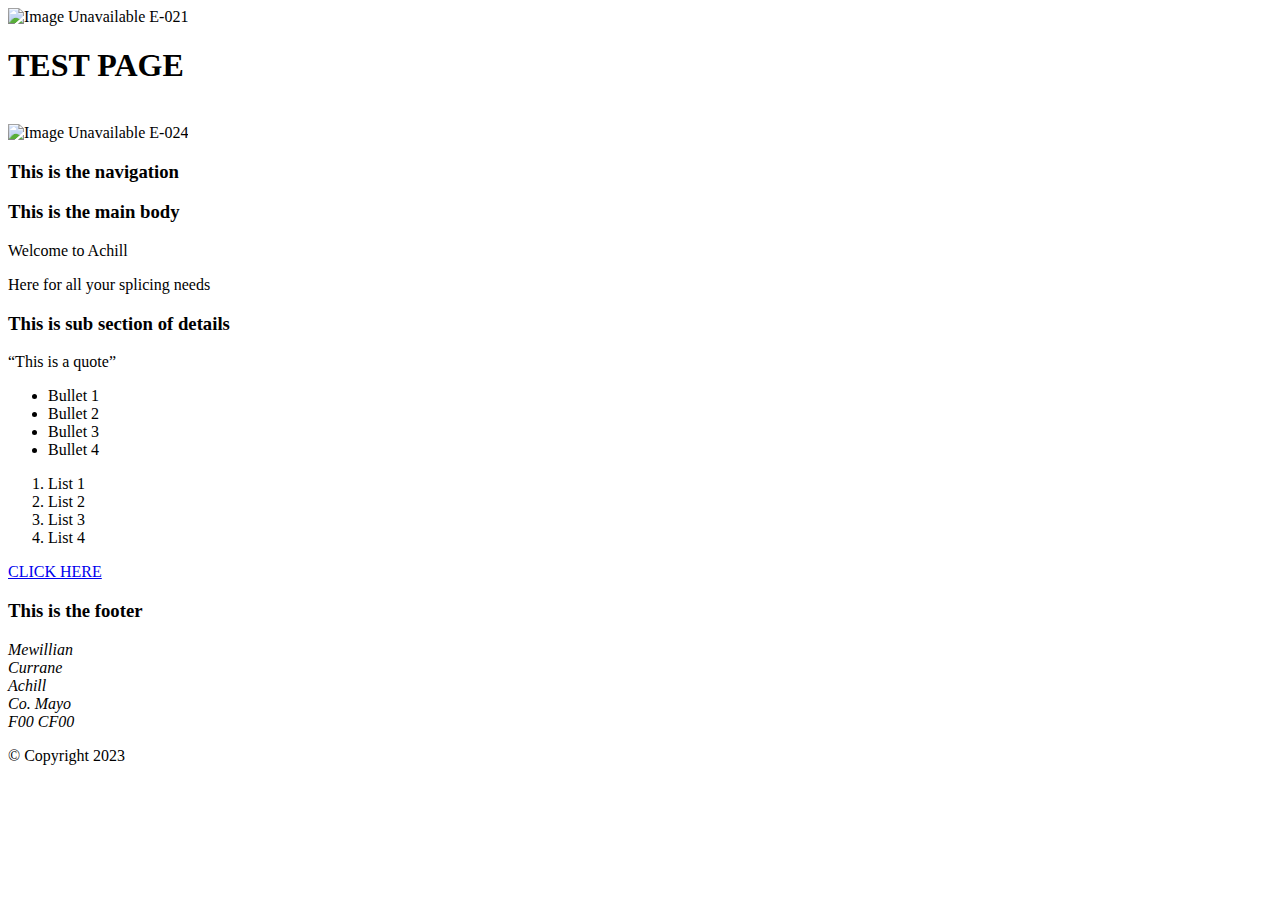
==== index.html @ 135f6734 "Create index.html" ====
<!DOCTYPE html>
<!--I love comments-->
<!---->
<html lang="en">

<head>
    <meta charset="utf-8">
    <meta name="description" content="Test Page">
    <meta name="keywords" content="html5 example, test page, css, visual code">
    <title>Achill Splicing Solutions</title>
    <link rel="stylesheet" href="style/mystylesheet.css">
    <link rel="icon" href="images/favicon.ico">

    <style></style>

</head>

<body>

    <header>
        <img src="images/logo.png" alt="Image Unavailable E-021" width="100" height="100"><h1>TEST PAGE</h1>
        <!--<img src="images/logo.png" alt="There is no fibre"-->
        <br>
        <img src="images/beans.jpeg" alt="Image Unavailable E-024"
        width="200" height="200">
    
    </header>

    <nav>
        <h3>This is the navigation</h3>

    </nav>

    <main>
        <h3>This is the main body</h3>
        <p>Welcome to Achill</p>
        <p>Here for all your splicing needs</p>

        <section>
            <h3>This is sub section of details</h3>
            <q>This is a quote</q>

        </section>

        <article>
            <ul>
                <li>Bullet 1</li>
                <li>Bullet 2</li>
                <li>Bullet 3</li>
                <li>Bullet 4</li>
            </ul>

            <ol>
                <li>List 1</li>
                <li>List 2</li>
                <li>List 3</li>
                <li>List 4</li>
            </ol>


        </article>

        <p><a href="https://www.rte.ie/news" title="This is a link"> CLICK HERE </a></p>
        <imput type="checkbox" name="mailbox" unchecked>

    </main>

    <footer>
        <h3>This is the footer</h3>
        <address>Mewillian <br>Currane <br> Achill <br> Co. Mayo <br> F00 CF00 </address>
        <p>&copy; Copyright 2023 </p>

    </footer>




</body>

</html>
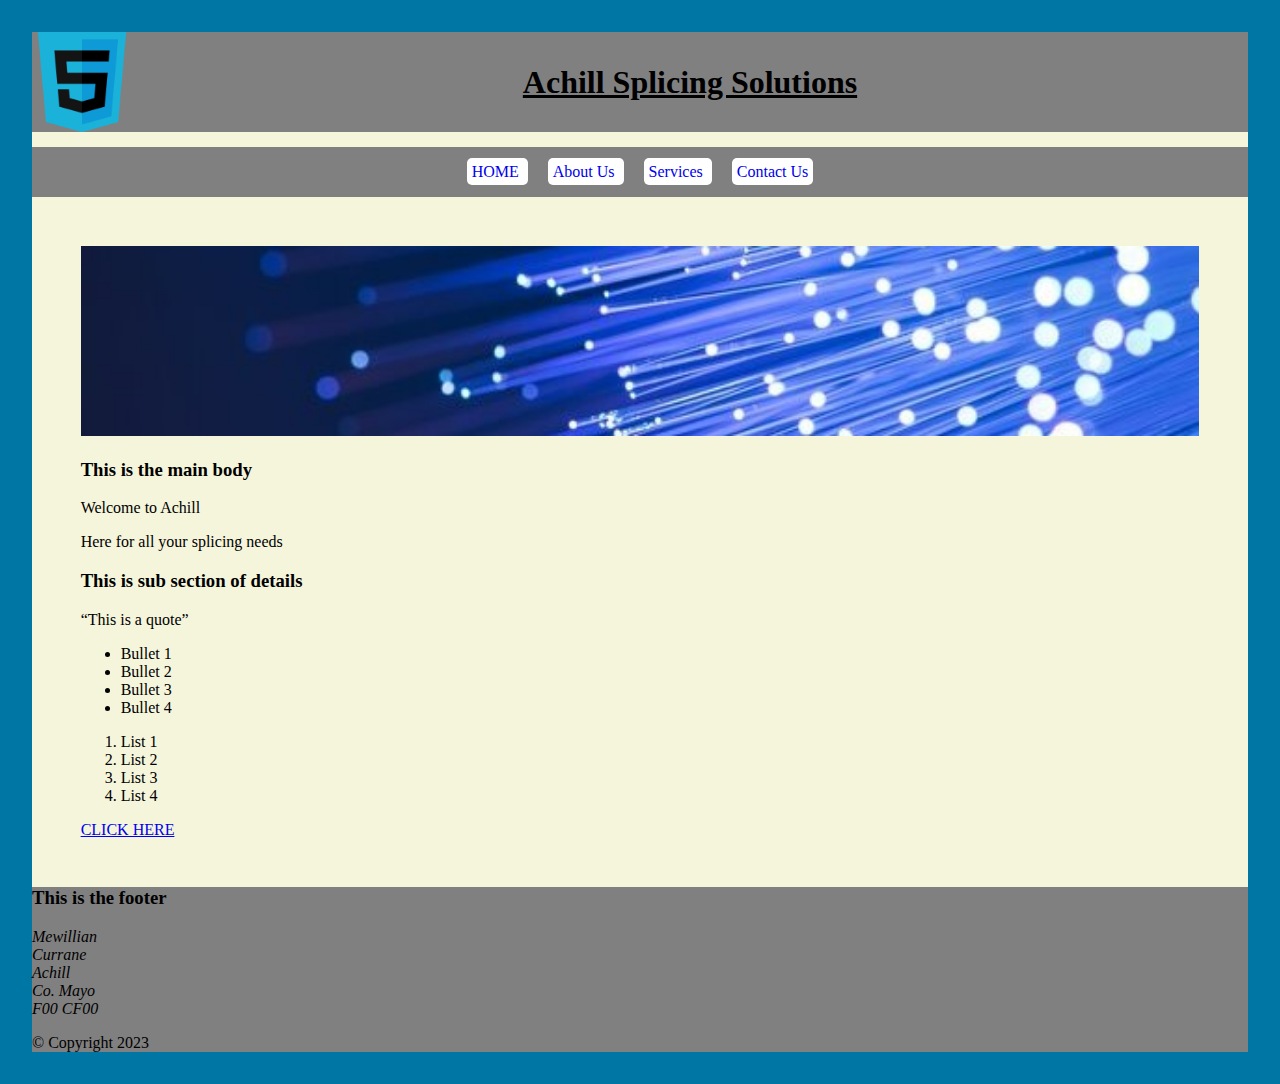
==== commit 95c55c2c: "Add files via upload" ====
--- a/index.html
+++ b/index.html
@@ -1,92 +1,97 @@
-<!DOCTYPE html>
-<!--I love comments-->
-<!---->
-<html lang="en">
-
-<head>
-    <meta charset="utf-8">
-    <meta name="description" content="Test Page">
-    <meta name="keywords" content="html5 example, test page, css, visual code">
-    <title>Achill Splicing Solutions</title>
-    <link rel="stylesheet" href="style/mystylesheet.css">
-    <link rel="icon" href="images/favicon.ico">
-
-    <style></style>
-
-</head>
-
-<body>
-
-    <header>
-        <img src="images/logo.png" alt="Image Unavailable E-021" width="100" height="100"><h1>TEST PAGE</h1>
-        <!--<img src="images/logo.png" alt="There is no fibre"-->
-        <br>
-        <img src="images/beans.jpeg" alt="Image Unavailable E-024"
-        width="200" height="200">
-    
-    </header>
-
-    <nav>
-        <h3>This is the navigation</h3>
-
-    </nav>
-
-    <main>
-        <h3>This is the main body</h3>
-        <p>Welcome to Achill</p>
-        <p>Here for all your splicing needs</p>
-
-        <section>
-            <h3>This is sub section of details</h3>
-            <q>This is a quote</q>
-
-        </section>
-
-        <article>
-            <ul>
-                <li>Bullet 1</li>
-                <li>Bullet 2</li>
-                <li>Bullet 3</li>
-                <li>Bullet 4</li>
-            </ul>
-
-            <ol>
-                <li>List 1</li>
-                <li>List 2</li>
-                <li>List 3</li>
-                <li>List 4</li>
-            </ol>
-
-
-        </article>
-
-        <p><a href="https://www.rte.ie/news" title="This is a link"> CLICK HERE </a></p>
-        <imput type="checkbox" name="mailbox" unchecked>
-
-    </main>
-
-    <footer>
-        <h3>This is the footer</h3>
-        <address>Mewillian <br>Currane <br> Achill <br> Co. Mayo <br> F00 CF00 </address>
-        <p>&copy; Copyright 2023 </p>
-
-    </footer>
-
-
-
-
-</body>
-
-</html>
-
-
-
-
-
-
-
-
-
-
-
-
+<!DOCTYPE html>
+<!--I love comments-->
+<!---->
+<html lang="en">
+
+<head>
+    <meta charset="utf-8">
+    <meta name="description" content="Test Page">
+    <meta name="keywords" content="html5 example, test page, css, visual code">
+    <title>Achill Splicing Solutions</title>
+    <link rel="stylesheet" href="style/mystylesheet.css">
+    <link rel="icon" href="images/favicon.ico">
+
+</head>
+
+<body>
+
+    <header>
+        <img src="images/logo.png" alt="Image Unavailable E-019" width="100" height="100" id="images">
+        <h1>Achill Splicing Solutions</h1>
+    
+    </header>
+
+    <nav>
+        <a href="index.html" title="This is a link" id="links"> HOME </a>
+        <a href="pageOne.html" title="This is a link" id="links"> About Us </a>
+        <a href="pageTwo.html" title="This is a link" id="links"> Services </a>
+        <a href="pageThree.html" title="This is a link" id="links"> Contact Us </a>
+    </nav>
+
+
+
+
+
+    <main>
+        <section>
+            <img src="images/fibre1.jpg" alt="Image Unavailable E-036" id="fullImage">
+        </section>
+
+        <h3>This is the main body</h3>
+        <p>Welcome to Achill</p>
+        <p>Here for all your splicing needs</p>
+
+        <section>
+            <h3>This is sub section of details</h3>
+            <q>This is a quote</q>
+
+        </section>
+
+        <article>
+            <ul>
+                <li>Bullet 1</li>
+                <li>Bullet 2</li>
+                <li>Bullet 3</li>
+                <li>Bullet 4</li>
+            </ul>
+
+            <ol>
+                <li>List 1</li>
+                <li>List 2</li>
+                <li>List 3</li>
+                <li>List 4</li>
+            </ol>
+
+
+        </article>
+
+        <p><a href="https://www.rte.ie/news" title="This is a link"> CLICK HERE </a></p>
+        <imput type="checkbox" name="mailbox" unchecked>
+
+    </main>
+
+    <footer>
+        <h3>This is the footer</h3>
+        <address>Mewillian <br>Currane <br> Achill <br> Co. Mayo <br> F00 CF00 </address>
+        <p>&copy; Copyright 2023 </p>
+
+    </footer>
+
+
+
+
+</body>
+
+</html>
+
+
+
+
+
+
+
+
+
+
+
+
--- a/style/mystylesheet.css
+++ b/style/mystylesheet.css
@@ -0,0 +1,76 @@
+    html{background-color: rgb(0, 118, 165);}
+
+    header
+    {
+        text-align: center;
+        text-decoration-line: underline;
+        background-color: grey;
+        height: 100px;
+        line-height: 100px;
+    }
+
+    nav
+    {
+        text-align: center;
+        line-height: 50px;
+        background-color: gray;
+        height: 50px;
+        margin-top: 15px;
+    }
+   
+
+    body
+    {
+        margin: 2pc;
+        background-color: beige;
+    }
+    
+    main
+    {
+        margin: 4%;
+    }
+    main h2
+    {
+        text-decoration: underline;
+        text-align: center;
+    }
+
+    #images
+    {
+        float: left;
+    }
+
+    #fullImage
+    {
+        width:100%;
+    }
+
+    #thirdText
+    {
+        width: 25%;
+        height: 900px;
+        float:left;
+        margin: 4.167%;
+        margin-top: 0px;
+        background-color:  gray;
+    }
+
+    #links
+    {
+        text-decoration: none;
+        padding: 5px;
+        border-radius: 5px;
+        background-color: white;
+        margin: 10px;
+
+    }
+
+    #right
+    {text-align: right;}
+
+    footer
+    {
+        background-color: grey;
+    }
+
+   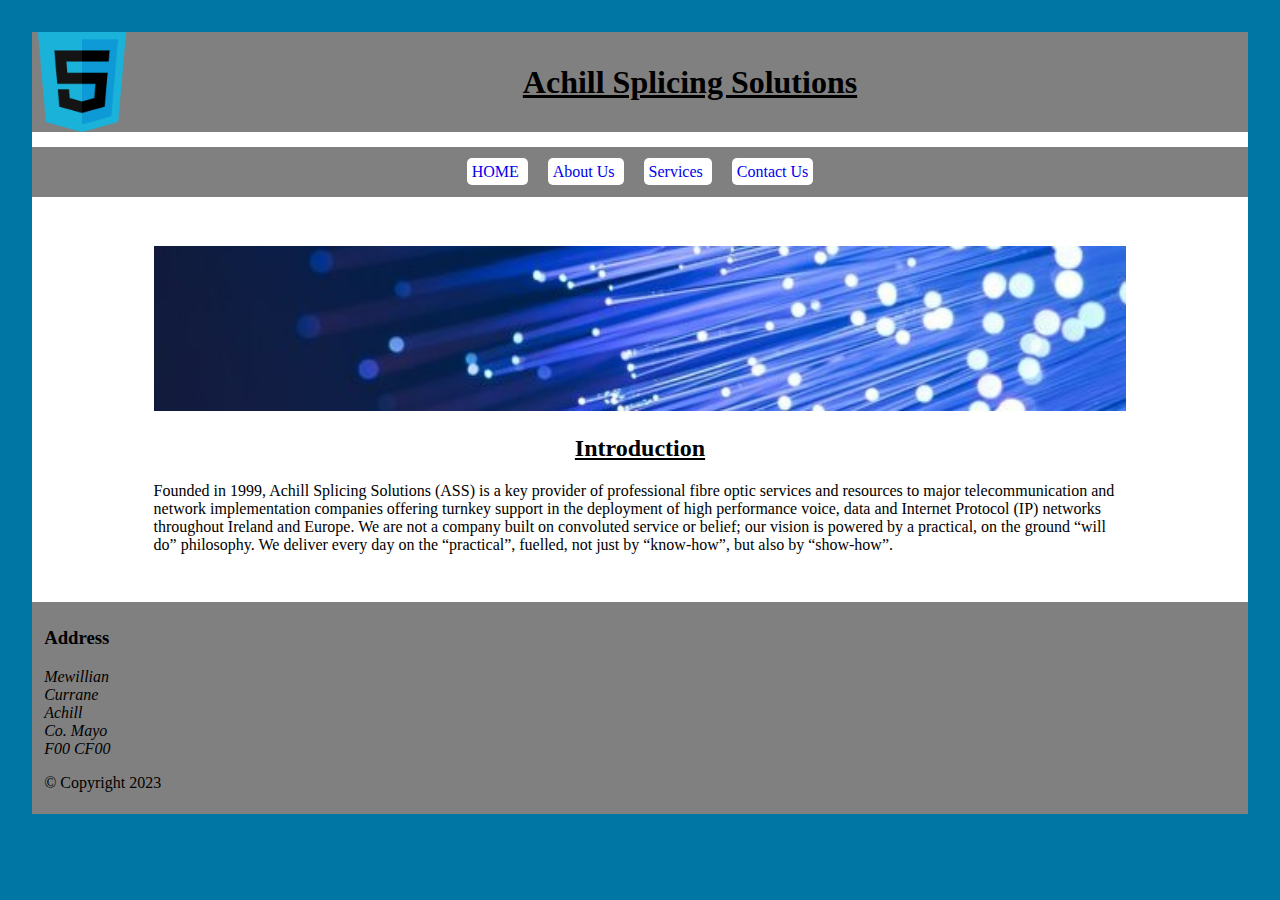
==== commit a36a229b: "Add files via upload" ====
--- a/index.html
+++ b/index.html
@@ -28,57 +28,28 @@
         <a href="pageThree.html" title="This is a link" id="links"> Contact Us </a>
     </nav>
 
-
-
-
-
     <main>
         <section>
             <img src="images/fibre1.jpg" alt="Image Unavailable E-036" id="fullImage">
         </section>
 
-        <h3>This is the main body</h3>
-        <p>Welcome to Achill</p>
-        <p>Here for all your splicing needs</p>
-
-        <section>
-            <h3>This is sub section of details</h3>
-            <q>This is a quote</q>
-
-        </section>
-
-        <article>
-            <ul>
-                <li>Bullet 1</li>
-                <li>Bullet 2</li>
-                <li>Bullet 3</li>
-                <li>Bullet 4</li>
-            </ul>
-
-            <ol>
-                <li>List 1</li>
-                <li>List 2</li>
-                <li>List 3</li>
-                <li>List 4</li>
-            </ol>
-
-
-        </article>
-
-        <p><a href="https://www.rte.ie/news" title="This is a link"> CLICK HERE </a></p>
-        <imput type="checkbox" name="mailbox" unchecked>
+        <h2>Introduction</h2>
+        <p>
+            Founded in 1999, Achill Splicing Solutions (ASS) is a key provider of professional fibre optic services and 
+            resources to major telecommunication and network implementation companies offering turnkey support in the 
+            deployment of high performance voice, data and Internet Protocol (IP) networks throughout Ireland and Europe. 
+            We are not a company built on convoluted service or belief; our vision is powered by a practical, on the ground 
+            “will do” philosophy. We deliver every day on the “practical”, fuelled, not just by “know-how”, but also by “show-how”. 
+        </p> <!-- https://totalsplicingsolutions.ie/ (Modified to suit) -->
 
     </main>
 
     <footer>
-        <h3>This is the footer</h3>
+        <h3>Address</h3>
         <address>Mewillian <br>Currane <br> Achill <br> Co. Mayo <br> F00 CF00 </address>
         <p>&copy; Copyright 2023 </p>
 
     </footer>
-
-
-
 
 </body>
 
--- a/style/mystylesheet.css
+++ b/style/mystylesheet.css
@@ -22,17 +22,24 @@
     body
     {
         margin: 2pc;
-        background-color: beige;
+        background-color: rgb(255, 255, 255);
     }
     
     main
     {
         margin: 4%;
+        margin-left: 10%;
+        margin-right: 10%;
     }
     main h2
     {
         text-decoration: underline;
         text-align: center;
+    }
+  
+    section h3
+    {
+        margin: 1%;
     }
 
     #images
@@ -71,6 +78,9 @@
     footer
     {
         background-color: grey;
+        padding: 0.5%;
+        padding-left: 1%;
+        padding-right: 1%;
     }
 
    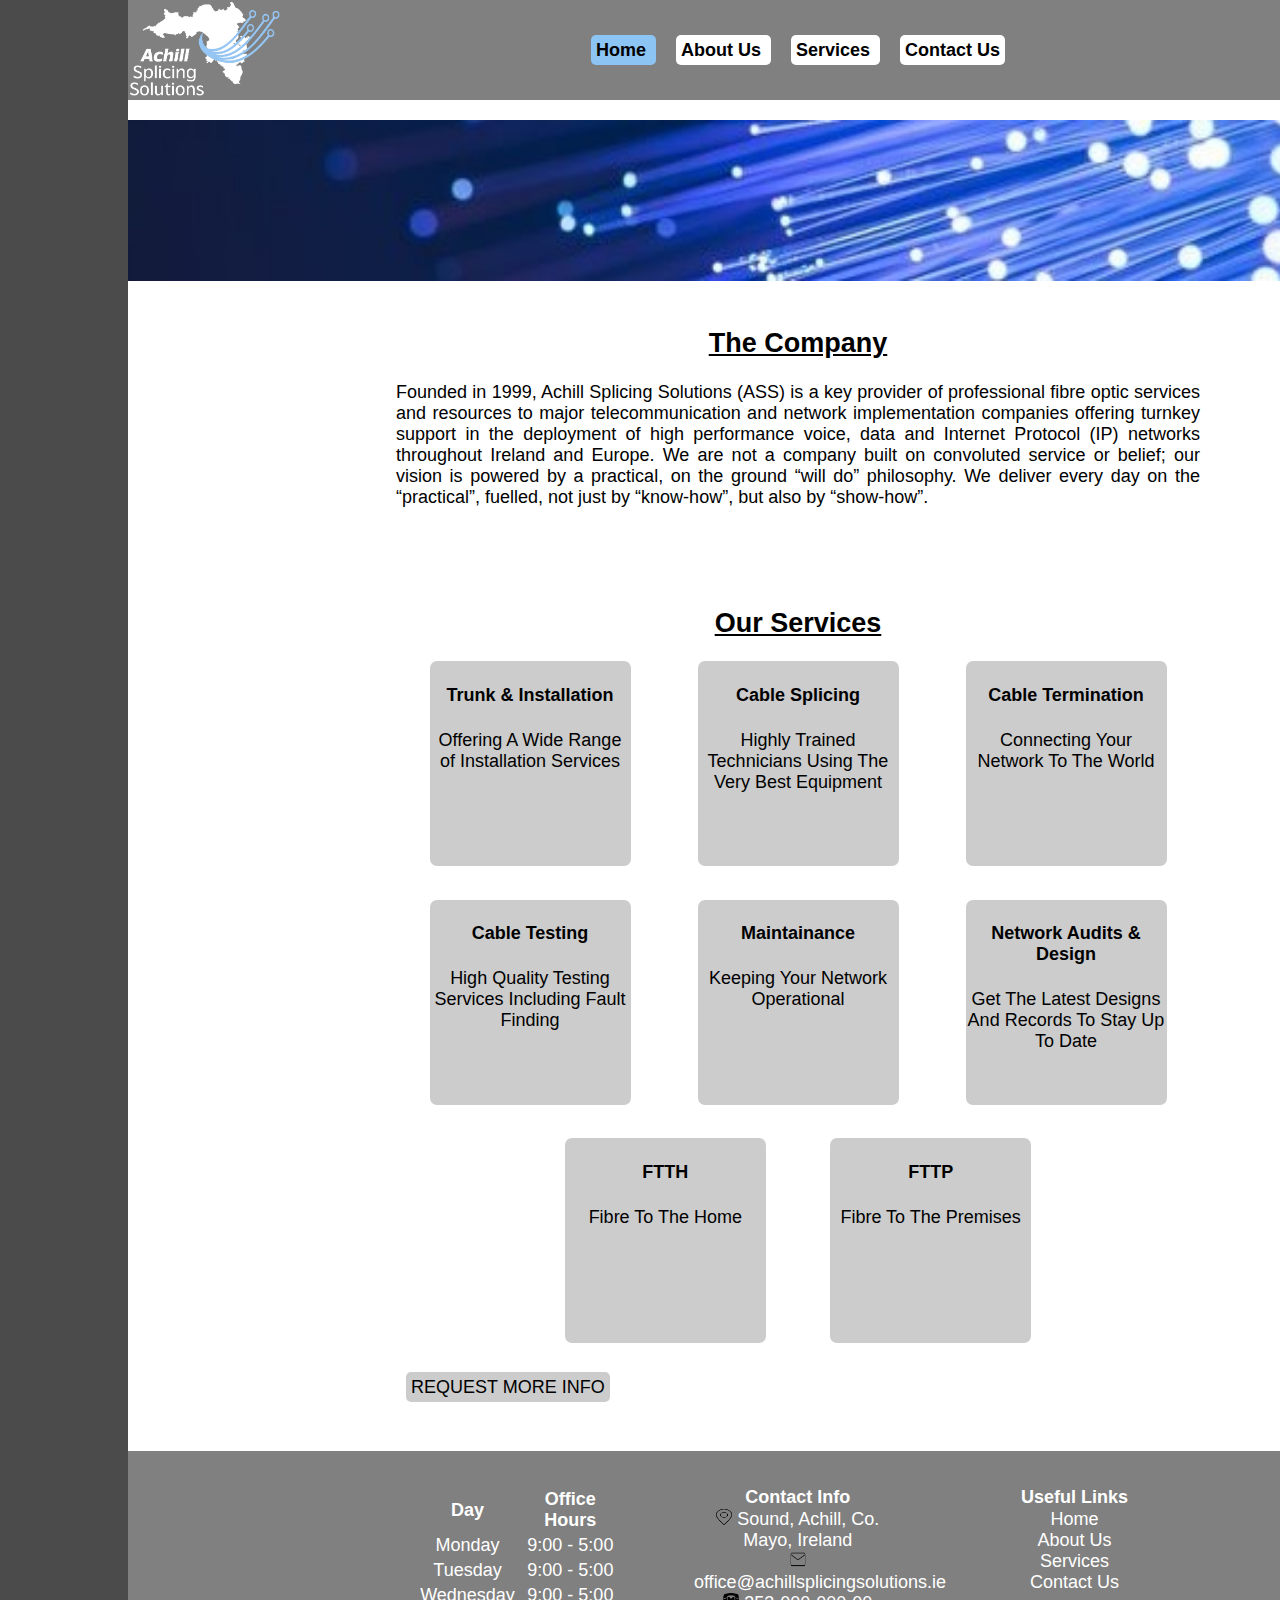
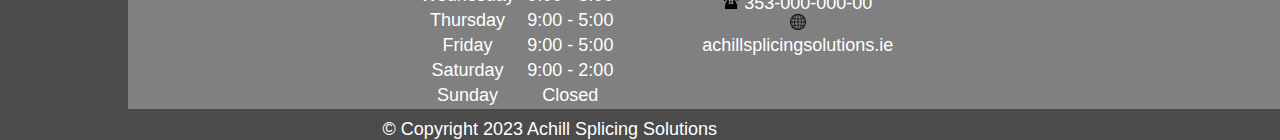
==== commit aec43456: "Add files via upload" ====
--- a/index.html
+++ b/index.html
@@ -5,8 +5,11 @@
 
 <head>
     <meta charset="utf-8">
-    <meta name="description" content="Test Page">
-    <meta name="keywords" content="html5 example, test page, css, visual code">
+    <meta name="description" content=
+     "Achill Splicing Solutions is a key provider of fibre optic
+     services and resources to major telecommunication and network companies in Ireland and Europe.">
+     <!-- https://totalsplicingsolutions.ie/ (Modified to suit) -->
+    <meta name="keywords" content="fibre, splicing, achill, networking">
     <title>Achill Splicing Solutions</title>
     <link rel="stylesheet" href="style/mystylesheet.css">
     <link rel="icon" href="images/favicon.ico">
@@ -16,53 +19,146 @@
 <body>
 
     <header>
-        <img src="images/logo.png" alt="Image Unavailable E-019" width="100" height="100" id="images">
-        <h1>Achill Splicing Solutions</h1>
-    
+        <nav>
+            <a href="index.html" title="HOME" class="links" style="background-color: rgb(140, 197, 243);"> Home </a>
+            <a href="pageOne.html" title="About Us" class="links"> About Us </a>
+            <a href="pageTwo.html" title="Services" class="links"> Services </a>
+            <a href="pageThree.html" title="Contact Us" class="links"> Contact Us </a>
+        </nav>
+
+        <a href="index.html" title="HOME">
+            <img src="images/logo-2.png" alt="Image Unavailable E-024" class="logo">
+        </a>
     </header>
 
-    <nav>
-        <a href="index.html" title="This is a link" id="links"> HOME </a>
-        <a href="pageOne.html" title="This is a link" id="links"> About Us </a>
-        <a href="pageTwo.html" title="This is a link" id="links"> Services </a>
-        <a href="pageThree.html" title="This is a link" id="links"> Contact Us </a>
-    </nav>
+    <!--======================================================================================================-->
 
-    <main>
-        <section>
-            <img src="images/fibre1.jpg" alt="Image Unavailable E-036" id="fullImage">
+    <img src="images/fibre1.jpg" alt="Image Unavailable E-037" class="fullImage">
+
+    <main style="margin-top: 0%;">
+
+        <section style="margin-top: 0px;"> <!--The Company-->
+            <h2>The Company</h2>
+
+            <p style="text-align: justify;">
+                Founded in 1999, Achill Splicing Solutions (ASS) is a key provider of professional fibre optic services and 
+                resources to major telecommunication and network implementation companies offering turnkey support in the 
+                deployment of high performance voice, data and Internet Protocol (IP) networks throughout Ireland and Europe. 
+                We are not a company built on convoluted service or belief; our vision is powered by a practical, on the ground 
+                “will do” philosophy. We deliver every day on the “practical”, fuelled, not just by “know-how”, but also by “show-how”. 
+            </p> <!-- https://totalsplicingsolutions.ie/ (Modified to suit) -->
         </section>
 
-        <h2>Introduction</h2>
-        <p>
-            Founded in 1999, Achill Splicing Solutions (ASS) is a key provider of professional fibre optic services and 
-            resources to major telecommunication and network implementation companies offering turnkey support in the 
-            deployment of high performance voice, data and Internet Protocol (IP) networks throughout Ireland and Europe. 
-            We are not a company built on convoluted service or belief; our vision is powered by a practical, on the ground 
-            “will do” philosophy. We deliver every day on the “practical”, fuelled, not just by “know-how”, but also by “show-how”. 
-        </p> <!-- https://totalsplicingsolutions.ie/ (Modified to suit) -->
+        <section> <!--Our Services-->
+            <h2>Our Services</h2>
+
+            <aside class="quarterText">
+                <h4>Trunk & Installation</h4> 
+                <p>Offering A Wide Range of Installation Services</p>
+            </aside>
+            <aside class="quarterText">
+                <h4>Cable Splicing</h4>
+                <p>Highly Trained Technicians Using The Very Best Equipment</p>
+            </aside>
+            <aside class="quarterText">
+                <h4>Cable Termination</h4>
+                <p>Connecting Your Network To The World</p>
+            </aside>
+            <aside class="quarterText">
+                <h4>Cable Testing</h4>
+                <p>High Quality Testing Services Including Fault Finding</p>
+            </aside>
+
+            <aside class="quarterText">
+                <h4>Maintainance</h4>
+                <p>Keeping Your Network Operational</p>
+            </aside>
+            <aside class="quarterText">
+                <h4>Network Audits & Design</h4>
+                <p>Get The Latest Designs And Records To Stay Up To Date</p>
+            </aside>
+            <aside class="quarterText" style="margin-left: 21%; margin-right: 4%;" >
+                <h4>FTTH</h4>
+                <p>Fibre To The Home</p>
+            </aside>
+            <aside class="quarterText" style="margin-left: 4%; margin-right: 21%;">
+                <h4>FTTP</h4>
+                <p>Fibre To The Premises</p>
+            </aside>
+
+        </section>
+
+        <a href="pageThree.html" title="Contact Us" class="contactLink"> 
+            REQUEST MORE INFO 
+        </a>
 
     </main>
 
+    <!--======================================================================================================-->
+
     <footer>
-        <h3>Address</h3>
-        <address>Mewillian <br>Currane <br> Achill <br> Co. Mayo <br> F00 CF00 </address>
-        <p>&copy; Copyright 2023 </p>
+        <aside class="footerThirds"> <!-- Table -->
+            <table>
+                <tr>
+                    <th>Day</th>
+                    <th>Office Hours</th>
+                </tr>
+                <tr>
+                    <td>Monday</td>
+                    <td>9:00 - 5:00</td>
+                </tr>
+                <tr>
+                    <td>Tuesday</td>
+                    <td>9:00 - 5:00</td>
+                </tr>
+                <tr>
+                    <td>Wednesday</td>
+                    <td>9:00 - 5:00</td>
+                </tr>
+                <tr>
+                    <td>Thursday</td>
+                    <td>9:00 - 5:00</td>
+                </tr>
+                <tr>
+                    <td>Friday</td>
+                    <td>9:00 - 5:00</td>
+                </tr>
+                <tr>
+                    <td>Saturday</td>
+                    <td>9:00 - 2:00</td>
+                </tr>
+                <tr>
+                    <td>Sunday</td>
+                    <td>Closed</td>
+                </tr>
+            </table> 
+        </aside>
+
+        <aside class="footerThirds"> <!-- Contact Info -->
+            <h4 style="margin: 1px;">Contact Info</h4>
+            <a> <img src="images/location.png" alt="Image Unavailable E-139" class="footerIcon"> Sound, Achill, Co. Mayo, Ireland</a><br>
+            <a> <img src="images/mail.png" alt="Image Unavailable E-140"  class="footerIcon"> office@achillsplicingsolutions.ie</a><br>
+            <a> <img src="images/phone.png" alt="Image Unavailable E-141"  class="footerIcon"> 353-000-000-00</a><br>
+            <a href="pageThree.html" title="Contact Us" class="footerLinks"> 
+                <img src="images/internet.png" alt="Image Unavailable E-143"  class="footerIcon">
+                 achillsplicingsolutions.ie 
+            </a>
+        </aside>
+
+        <aside class="footerThirds"> <!-- Links -->
+            <h4 style="margin: 1px;">Useful Links</h4>
+            <p style="margin: 0px;">
+                <a href="index.html" title="HOME" class="footerLinks"> Home </a><br>
+                <a href="pageOne.html" title="About Us" class="footerLinks"> About Us </a><br>
+                <a href="pageTwo.html" title="Services" class="footerLinks"> Services </a><br>
+                <a href="pageThree.html" title="Contact Us" class="footerLinks"> Contact Us </a><br>
+            </p>
+        </aside>
+
+        <p>&copy; Copyright 2023 Achill Splicing Solutions</p>
 
     </footer>
 
 </body>
 
-</html>
-
-
-
-
-
-
-
-
-
-
-
-
+</html>--- a/style/mystylesheet.css
+++ b/style/mystylesheet.css
@@ -1,86 +1,240 @@
-    html{background-color: rgb(0, 118, 165);}
+   
+   /*
+        !!!!!!! == Warning / Notice
+        ======= == Individual Page Break
+        <><><>< == Page Sub Section Description
+    
+    */
+
+/*!!!!!!!!!!!!!!!!!!!!!! Not in use !!!!!!!!!!!!!!!!!!!!!!!!!!!!!*/
+/*<><><><><><><><><><><><>< Nav ><><><><><><><><><><><><><><><>*/
+
+
+    /* ====================================== General ================================================== */
+
+    html{background-color: rgb(75, 75, 75);}
 
     header
     {
+        line-height: 100px;
+        height: 100px;
+        top: 0px;
+        position: fixed;
+        width: 80%;
+        min-width: 1340px;
+    }
+
+    body
+    {
+        margin: 10%;
+        margin-top: 100px;
+        margin-bottom: 0;
+        background-color: rgb(255, 255, 255);
+        font-family: Arial, Helvetica, sans-serif;
+        font-size: large;
+        min-width: 1340px;
+    }
+
+    
+/*<><><><><><><><><><><><>< Nav ><><><><><><><><><><><><><><><>*/
+        nav
+        {
+            text-align: center;
+            line-height: 100px;
+            height: 100px;
+            top: 0px;
+            position: fixed;
+            width: 80%;
+            background-color: gray;
+            min-width: 1340px;
+
+        }
+
+            .logo
+            {
+                top: 0px;
+                position: fixed;
+                float: left;
+                height: 100px;
+            }
+    
+            .links
+            {
+                text-decoration: none;
+                font-weight: bold;
+                padding: 5px;
+                border-radius: 5px;
+                background-color: white;
+                color: black;
+                margin: 10px;
+            }
+/*<><><><><><><><><><><><>< Main ><><><><><><><><><><><><><><><>*/
+        main
+        {
+            margin: 4%;
+            margin-left: 20%;
+            margin-right: 20%;
+            padding-top: 20px;
+        }
+
+            main h2
+            {
+                text-decoration: underline;
+                text-align: center;
+            }
+
+            section
+            {
+                margin-top: 100px;
+            }
+/*<><><><><><><><><><><><>< Footer ><><><><><><><><><><><><><><><>*/
+        footer
+        {
+            background-color: grey;
+            margin-top: 50px;
+            padding: 0.5%;
+            padding-left: 19%;
+            padding-right: 19%;
+            padding-bottom: 1px;
+            height: 250px;
+            color: white;
+            min-width: 1340;
+        }
+
+        table
+        {
+            background-color: grey;
+            width: 100%;
+        }
+
+        .footerLinks
+        {
+            text-decoration: none;
+            color: rgb(255, 255, 255);
+            text-align: center;
+        }
+
+        .footerThirds
+        {
+            text-align: center;
+            padding: 1%;
+            width: 25%;
+            height: 200px;
+            float: left;
+            margin: 3.16%;
+            margin-top: 20px;
+            margin-bottom: 25px;
+            background-color:  grey;
+            border-radius: 7px;
+        }
+        
+        .footerIcon
+        {
+            width: 16px;
+            height: 16px;
+        }
+
+
+
+
+
+    /* ====================================== Index ====================================================== */
+    .fullImage
+    {
+        width:100%;
+        margin-top: 20px;
+    }
+
+    .quarterText
+    {
         text-align: center;
-        text-decoration-line: underline;
-        background-color: grey;
-        height: 100px;
-        line-height: 100px;
-    }
-
-    nav
-    {
-        text-align: center;
-        line-height: 50px;
-        background-color: gray;
-        height: 50px;
-        margin-top: 15px;
-    }
-   
-
-    body
-    {
-        margin: 2pc;
-        background-color: rgb(255, 255, 255);
-    }
-    
-    main
-    {
-        margin: 4%;
-        margin-left: 10%;
-        margin-right: 10%;
-    }
-    main h2
-    {
-        text-decoration: underline;
-        text-align: center;
-    }
-  
-    section h3
-    {
-        margin: 1%;
-    }
-
-    #images
-    {
+        padding-bottom: 5px;
+        width: 25%;
+        height: 200px;
         float: left;
-    }
-
-    #fullImage
-    {
-        width:100%;
-    }
-
-    #thirdText
-    {
-        width: 25%;
-        height: 900px;
-        float:left;
         margin: 4.167%;
         margin-top: 0px;
-        background-color:  gray;
-    }
-
-    #links
+        background-color:  rgb(204, 204, 204);
+        border-radius: 7px;
+        min-width: 200px;
+    }
+
+    .contactLink
     {
         text-decoration: none;
+        color: black;
         padding: 5px;
         border-radius: 5px;
-        background-color: white;
+        background-color:  rgb(204, 204, 204);
         margin: 10px;
-
-    }
-
-    #right
-    {text-align: right;}
-
-    footer
-    {
-        background-color: grey;
-        padding: 0.5%;
-        padding-left: 1%;
-        padding-right: 1%;
-    }
-
-   +        text-align: center;
+    } 
+
+
+    /* ====================================== PageOne ==================================================== */
+    .thirdText
+    {
+        width: 25%;
+        float: left;
+        margin: 3.16%;
+        margin-top: 0px;
+        padding: 1%;
+        background-color:  rgb(204, 204, 204);
+        border-radius: 8px;
+        min-width: 200px;
+    }
+    main aside
+    {
+        text-align: center;
+
+    }
+
+    
+
+
+    /* ====================================== PageTwo ==================================================== */
+    li
+    {list-style-type: square;}
+
+
+
+    /* ====================================== Page Three================================================== */
+    form
+    {
+        margin-top: 100px;
+        color: red;
+    }
+    label
+    {color: black;}
+    input
+    {
+        width: 250px;
+        margin-top: 5px;
+    }
+    .map
+    {
+        width: 100%;
+        height: 450px;
+        margin-top: 50px;
+        margin-bottom: 50px;
+    }
+    #contactInfo
+    {
+        padding: 10px;
+        width: 35%;
+        margin: 4.167%;
+        margin-top: 0px;
+        background-color:  rgb(204, 204, 204);
+        border-radius: 7px;
+        min-width: 300px;
+    }
+    .contactQ
+    {
+        margin: 5px;
+        font-weight: bold;
+    }
+    .contactA
+    {
+        margin: 5px;
+        font-weight: normal;
+    }